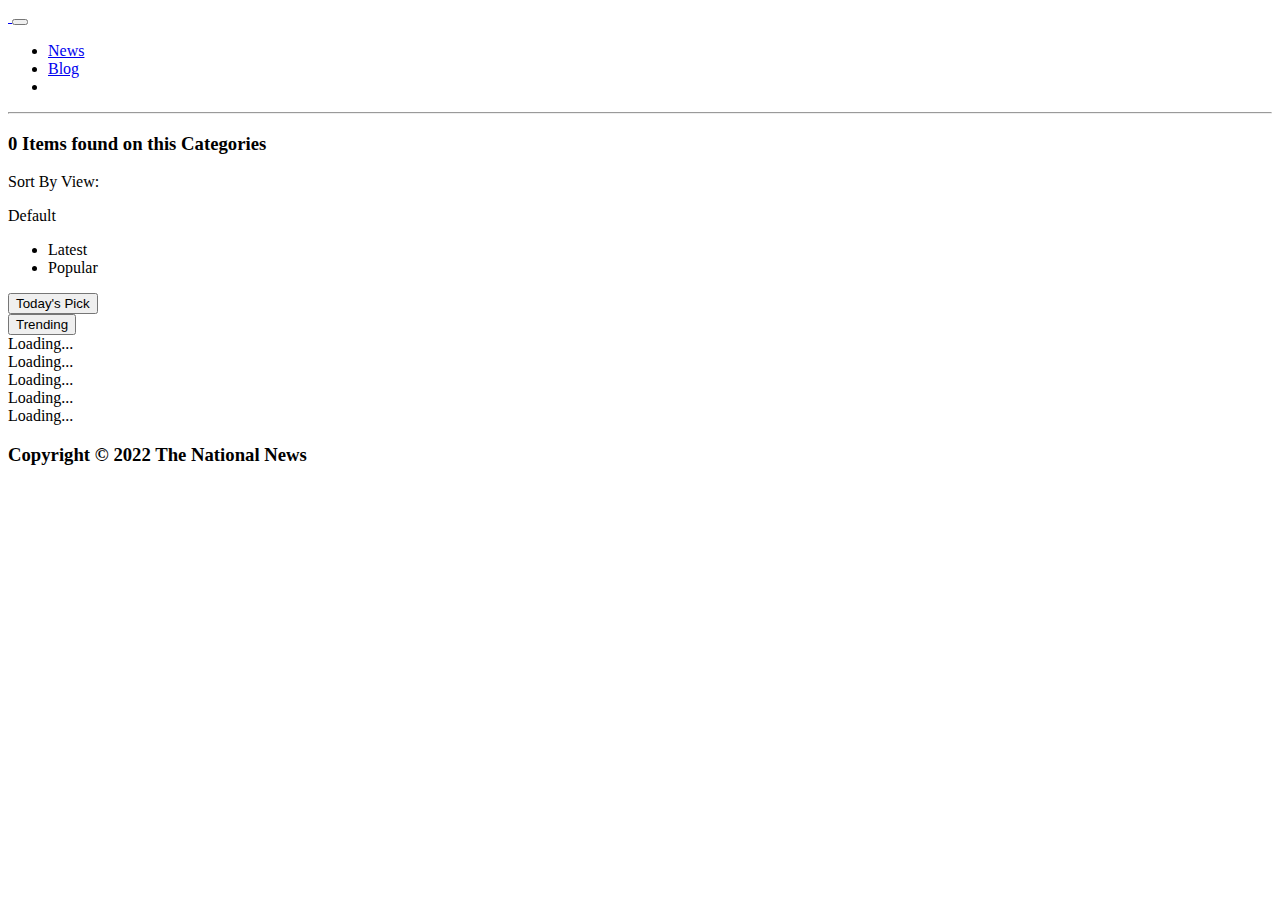
==== index.html @ 0df3373b "Html Added" ====
<!doctype html>
<html lang="en">

<head>
    <meta charset="UTF-8">
    <meta http-equiv="X-UA-Compatible" content="IE=edge">
    <meta name="viewport" content="width=device-width, initial-scale=1.0">
    <!-- Favicon -->
   
    <!-- Title -->
    <title>BBC News</title>
    <!-- Bootstrap -->
    <link rel="stylesheet" href="css/bootstrap.min.css">
    <!-- Css -->
    <link rel="stylesheet" href="css/style.css">
    <!-- Font -->
    <link rel="preconnect" href="https://fonts.googleapis.com">
    <link rel="preconnect" href="https://fonts.gstatic.com" crossorigin>
    <link href="https://fonts.googleapis.com/css2?family=Josefin+Sans:wght@400;500;600;700&display=swap"
        rel="stylesheet">
    <!-- Font Awesome -->
    <link rel="stylesheet" href="https://cdnjs.cloudflare.com/ajax/libs/font-awesome/6.2.0/css/all.min.css"
        integrity="sha512-xh6O/CkQoPOWDdYTDqeRdPCVd1SpvCA9XXcUnZS2FmJNp1coAFzvtCN9BmamE+4aHK8yyUHUSCcJHgXloTyT2A=="
        crossorigin="anonymous" referrerpolicy="no-referrer" />
</head>




<body>
    <!-- Header-Section -->
    <header>
        <section>
            <nav class="navbar navbar-expand-lg">
                <div class="container">
                    <a class="navbar-brand" href="index.html">
                        <img class="logo-img" src="img/bbc-logo.jpg" alt="">
                    </a>
                    <button class="navbar-toggler" type="button" data-bs-toggle="collapse"
                        data-bs-target="#navbarSupportedContent" aria-controls="navbarSupportedContent"
                        aria-expanded="false" aria-label="Toggle navigation">
                        <span class="navbar-toggler-icon"></span>
                    </button>
                    <div class="collapse navbar-collapse" id="navbarSupportedContent">
                        <ul class="navbar-nav me-auto mb-lg-0">
                            <li class="nav-hover nav-item">
                                <a class="nav-link active" aria-current="page" href="index.html">News</a>
                            </li>
                            <li class="nav-hover nav-item mx-4">
                                <a class="nav-link" href="blog.html">Blog</a>
                            </li>
                            <li class="nav-item">
                                
                            </li>
                        </ul>
                    </div>
                </div>
            </nav>
        </section>
        <hr>

        <!-- Catagories  -->
        <div class="container">
            <ul id="catagories" class="scrollmenu">
            </ul>
        </div>
        <div>
            <h3 class="text-bold bg-danger my-4 p-2 text-center" id="alert"><span id="hf">0</span> Items found on this
                Categories</h3>
        </div>
    
        <section class="container mt-5">
            <div class="row g-2">
                <div class="d-flex justify-content-between btn-flex">
                    <div class="d-flex">
                        <div>
                            <p class="fw-bold">Sort By View:</p>
                        </div>
                        <div>
                            <div class="dropdown sort-btn">
                                <a class="btn btn-secondary dropdown-toggle bg-danger border-0" type="button"
                                    data-bs-toggle="dropdown" aria-expanded="false">
                                    Default
                                </a>
                                <ul class="dropdown-menu">
                                    <li><a class="dropdown-item" type="button">Latest</a></li>
                                    <li><a class="dropdown-item" type="button">Popular</a></li>
                                </ul>
                            </div>
                        </div>
                    </div>
                    <div class="d-flex trending-btn">
                        <div class="mx-4">
                            <button type="button" class="btn bg-danger">Today's Pick</button>

                        </div>
                        <div>
                            <button type="button" class="btn btn-outline-danger">Trending</button>
                        </div>
                    </div>
                </div>
        </section>


     
    </header>

    <main>
      
        <section class="container mt-5">
            <div id="new-container">

           

            </div>

        </section>
    </main>
    <!-- Loading Section -->
    <section class="d-none" id="loader">
        <div class="d-flex justify-content-center">
            <div class="spinner-grow text-primary" role="status">
                <span class="visually-hidden">Loading...</span>
            </div>
            <div class="spinner-grow text-success" role="status">
                <span class="visually-hidden">Loading...</span>
            </div>
            <div class="spinner-grow text-danger" role="status">
                <span class="visually-hidden">Loading...</span>
            </div>
            <div class="spinner-grow text-warning" role="status">
                <span class="visually-hidden">Loading...</span>
            </div>
            <div class="spinner-grow text-info" role="status">
                <span class="visually-hidden">Loading...</span>
            </div>
        </div>
    </section>
<!-- Loading Section End-->

    <!-- Footer Section  -->
    <footer class="bg-black">
        <section>
            <h3 class="text-center fs-5 text-light pt-4"> Copyright &copy; 2022 The National News</h3>
        </section>
    </footer>
<!-- Footer Section End -->

    <!-- Bootstrap  -->
    <script src="css/bootstrap.bundle.min.js"></script>
    <!-- Js  -->
    <script src="js/app.js"></script>

</body>

</html>
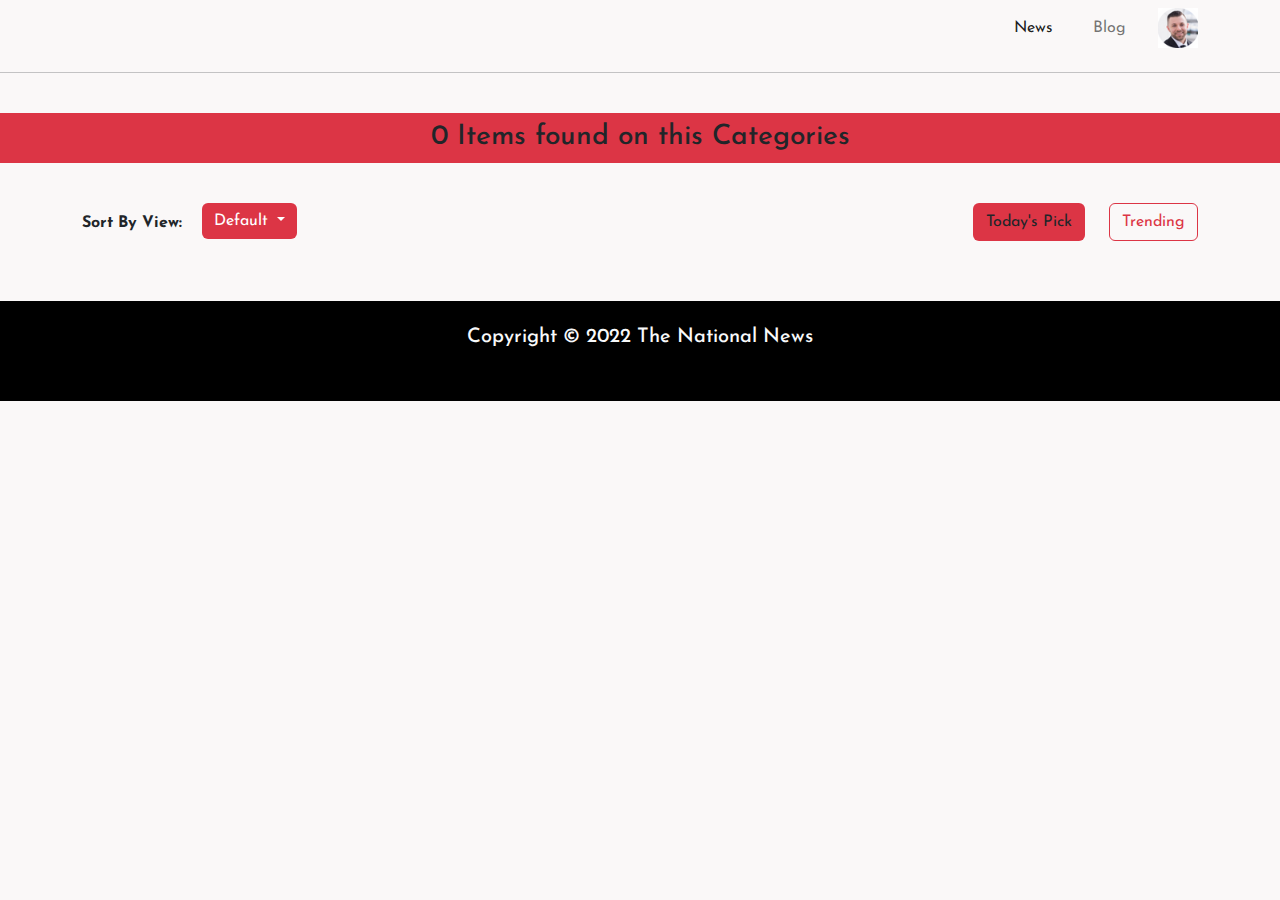
==== commit 5f5f8835: "CSS File Added" ====
--- a/index.html
+++ b/index.html
@@ -10,9 +10,9 @@
     <!-- Title -->
     <title>BBC News</title>
     <!-- Bootstrap -->
-    <link rel="stylesheet" href="css/bootstrap.min.css">
+    <link rel="stylesheet" href="CSS/bootstrap.min.css">
     <!-- Css -->
-    <link rel="stylesheet" href="css/style.css">
+    <link rel="stylesheet" href="CSS/style.css">
     <!-- Font -->
     <link rel="preconnect" href="https://fonts.googleapis.com">
     <link rel="preconnect" href="https://fonts.gstatic.com" crossorigin>
@@ -50,7 +50,7 @@
                                 <a class="nav-link" href="blog.html">Blog</a>
                             </li>
                             <li class="nav-item">
-                                
+                                <a href=""><img class="profile-img" src="Images/profile.png" alt=""></a>
                             </li>
                         </ul>
                     </div>
--- a/CSS/style.css
+++ b/CSS/style.css
@@ -0,0 +1,125 @@
+body{
+    background-color: #faf8f8;
+}
+.profile-img{
+    width: 40px;
+}
+.logo-img{
+    width: 140px;
+    margin-top: 10px;
+}
+.custom-bg{
+    background-color: crimson;
+    color: #fff;
+}
+.bg-custom-outline{
+    border: 2px solid crimson;
+    color: crimson;
+}
+.card-title{
+    cursor: pointer;
+}
+/* Scroll ul */
+.scrollmenu {
+  overflow: auto;
+  white-space: nowrap;
+}
+
+.scrollmenu a {
+  display: inline-block;
+  color: #000;
+  text-align: center;
+  text-decoration: none;
+  padding: 5px 10px;
+  font-weight: bold;
+  margin-right: 5px;
+}
+
+/* .scrollmenu a:hover {
+  background-color: #014d796a;
+  border-radius: 10px;
+} */
+/* Scroll ul */
+.author-profile-img{
+    width: 40px;
+    border-radius: 50%;
+}
+.author-name{
+    font-size: 15px;
+}
+.publish-date{
+    margin-top: -20px;
+    font-size: 15px;
+}
+.sort-btn{
+    margin-left: 20px;
+    margin-top: -8px;
+}
+.trending-btn{
+    margin-top: -8px;
+}
+.nav-hover:hover{
+    background-color: crimson;
+    border-radius: 10px;
+}
+footer{
+    height: 100px;
+    margin-top: 50px;
+}
+footer p{
+    padding-top: 30px;
+}
+.read-more{
+    text-decoration: none;
+}
+
+.navbar-collapse {
+	flex-basis: 100%;
+	flex-grow: 0;
+	align-items: center;
+}
+
+
+
+
+
+
+
+
+
+
+
+
+
+
+
+
+
+
+
+
+
+
+
+
+
+
+
+/* Extra small devices (phones, 500px and down) */
+@media only screen and (max-width: 500px) {
+    .mobile-view{
+        flex-direction: column;
+        align-items: center;
+    }
+    .blog-click-icon i{
+    color: red;
+    margin-top: 30px;
+}
+.btn-flex {
+	display: flex !important;
+	flex-direction: column;
+	justify-content: center;
+	align-items: center;
+	padding-top: 20px;
+}
+} 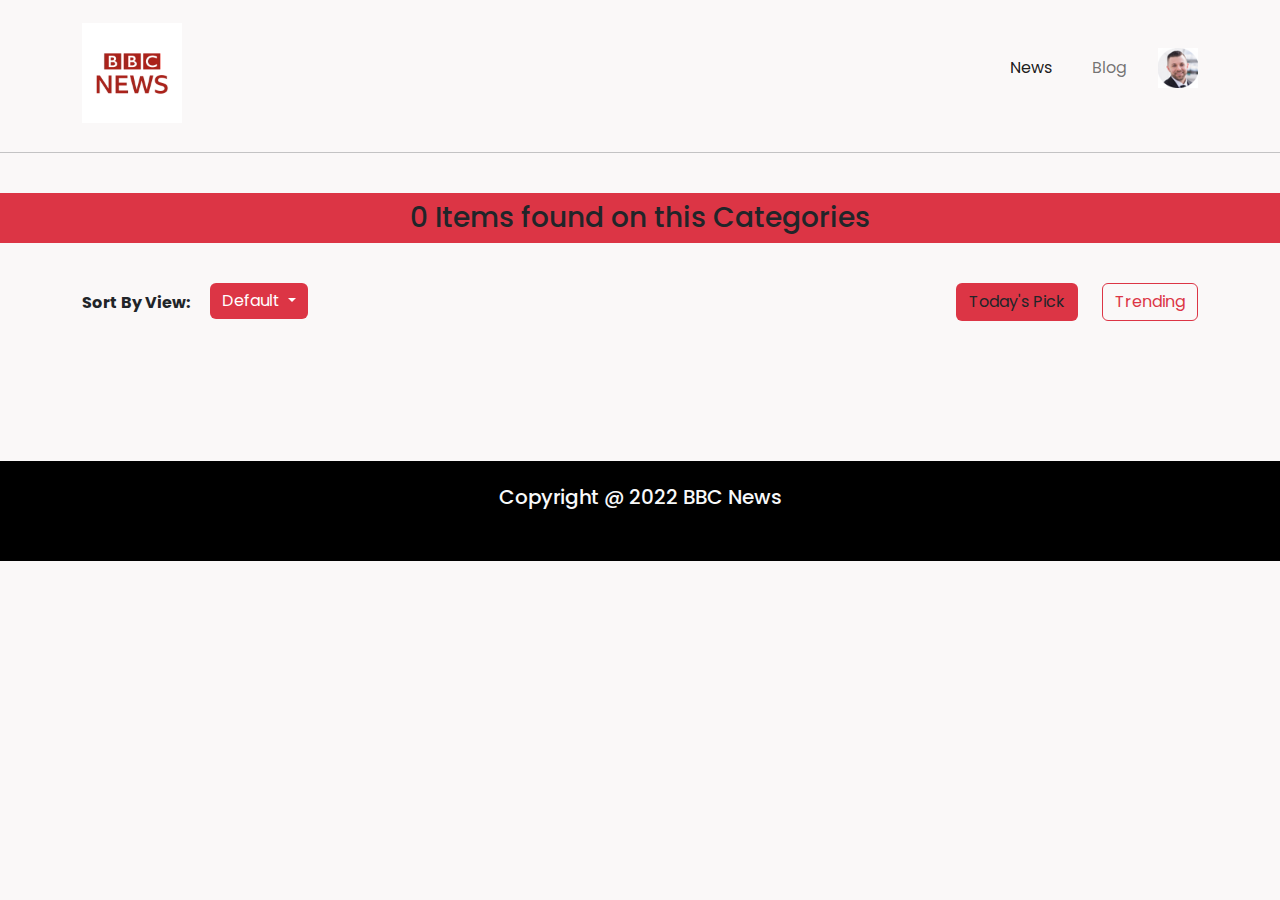
==== commit 5d4d7ded: "added js" ====
--- a/index.html
+++ b/index.html
@@ -16,8 +16,7 @@
     <!-- Font -->
     <link rel="preconnect" href="https://fonts.googleapis.com">
     <link rel="preconnect" href="https://fonts.gstatic.com" crossorigin>
-    <link href="https://fonts.googleapis.com/css2?family=Josefin+Sans:wght@400;500;600;700&display=swap"
-        rel="stylesheet">
+    <link href="https://fonts.googleapis.com/css2?family=Poppins:wght@400;500&display=swap" rel="stylesheet">
     <!-- Font Awesome -->
     <link rel="stylesheet" href="https://cdnjs.cloudflare.com/ajax/libs/font-awesome/6.2.0/css/all.min.css"
         integrity="sha512-xh6O/CkQoPOWDdYTDqeRdPCVd1SpvCA9XXcUnZS2FmJNp1coAFzvtCN9BmamE+4aHK8yyUHUSCcJHgXloTyT2A=="
@@ -34,7 +33,7 @@
             <nav class="navbar navbar-expand-lg">
                 <div class="container">
                     <a class="navbar-brand" href="index.html">
-                        <img class="logo-img" src="img/bbc-logo.jpg" alt="">
+                        <img class="logo-img" src="Images/bbc-logo.jpg" alt="">
                     </a>
                     <button class="navbar-toggler" type="button" data-bs-toggle="collapse"
                         data-bs-target="#navbarSupportedContent" aria-controls="navbarSupportedContent"
@@ -141,7 +140,7 @@
     <!-- Footer Section  -->
     <footer class="bg-black">
         <section>
-            <h3 class="text-center fs-5 text-light pt-4"> Copyright &copy; 2022 The National News</h3>
+            <h3 class="text-center fs-5 text-light pt-4"> Copyright @ 2022 BBC News</h3>
         </section>
     </footer>
 <!-- Footer Section End -->
@@ -149,7 +148,7 @@
     <!-- Bootstrap  -->
     <script src="css/bootstrap.bundle.min.js"></script>
     <!-- Js  -->
-    <script src="js/app.js"></script>
+    <script src="JS/app.js"></script>
 
 </body>
 
--- a/CSS/style.css
+++ b/CSS/style.css
@@ -5,7 +5,7 @@
     width: 40px;
 }
 .logo-img{
-    width: 140px;
+    width: 100px;
     margin-top: 10px;
 }
 .custom-bg{
@@ -35,11 +35,7 @@
   margin-right: 5px;
 }
 
-/* .scrollmenu a:hover {
-  background-color: #014d796a;
-  border-radius: 10px;
-} */
-/* Scroll ul */
+
 .author-profile-img{
     width: 40px;
     border-radius: 50%;
